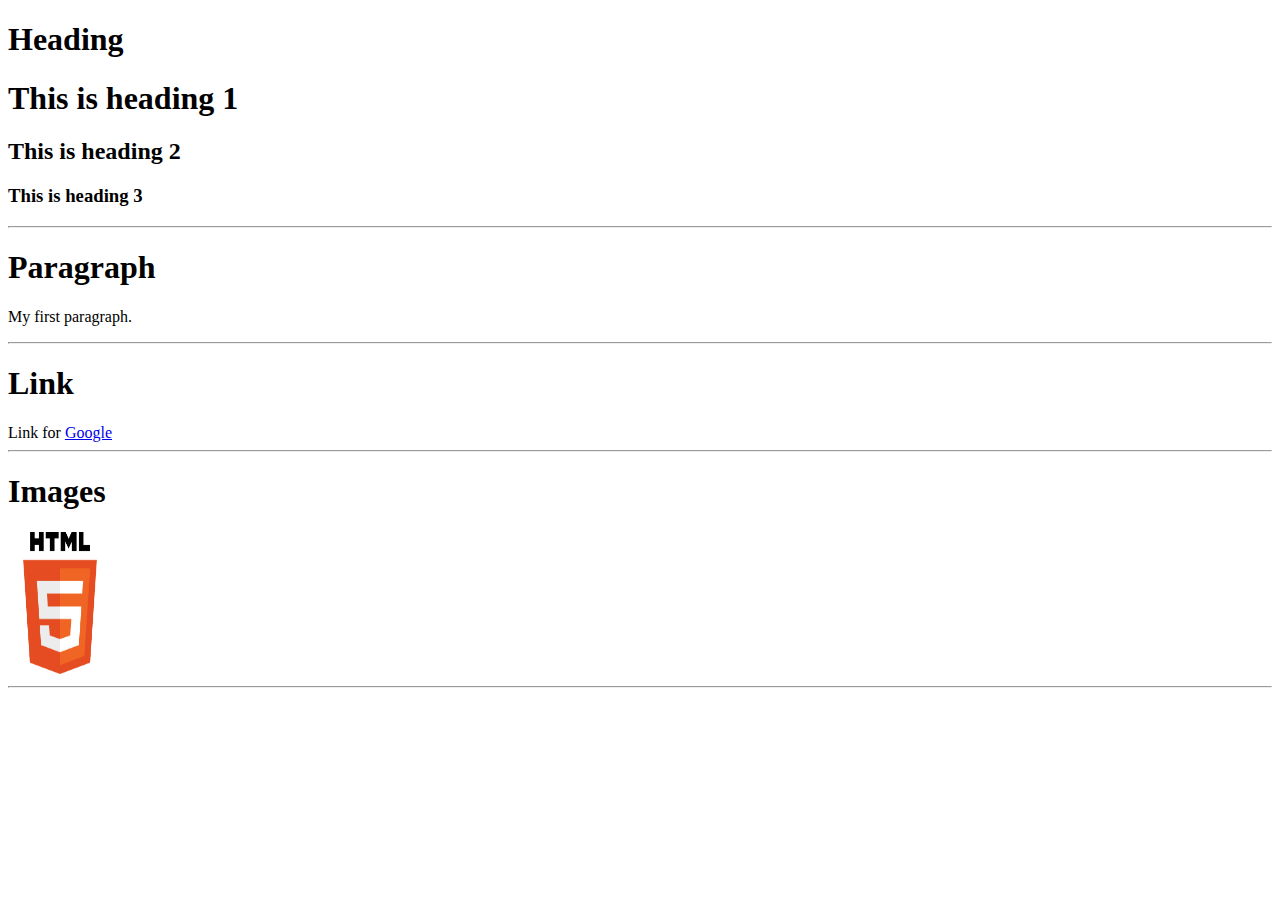
==== ders.html @ ae2c4e6f "html" ====
<!DOCTYPE html>
<html lang="en">
<head>
    <meta charset="UTF-8">
    <meta name="viewport" content="width=device-width, initial-scale=1.0">
    <title>My First Document</title>
</head>
<body>
    <h1>Heading</h1>
    <h1>This is heading 1</h1>
    <h2>This is heading 2</h2>
    <h3>This is heading 3</h3>
<hr>
    <h1>Paragraph</h1>
    <p>My first paragraph.</p>
<hr>
    <h1>Link</h1>
    <a>Link for</a>
    <a href="https://www.google.com" target="_blank"> Google </a>
<hr>
    <h1>Images</h1>
    <img src="html.png" alt="html" width="104" height="142">
<hr>


</body>
</html>
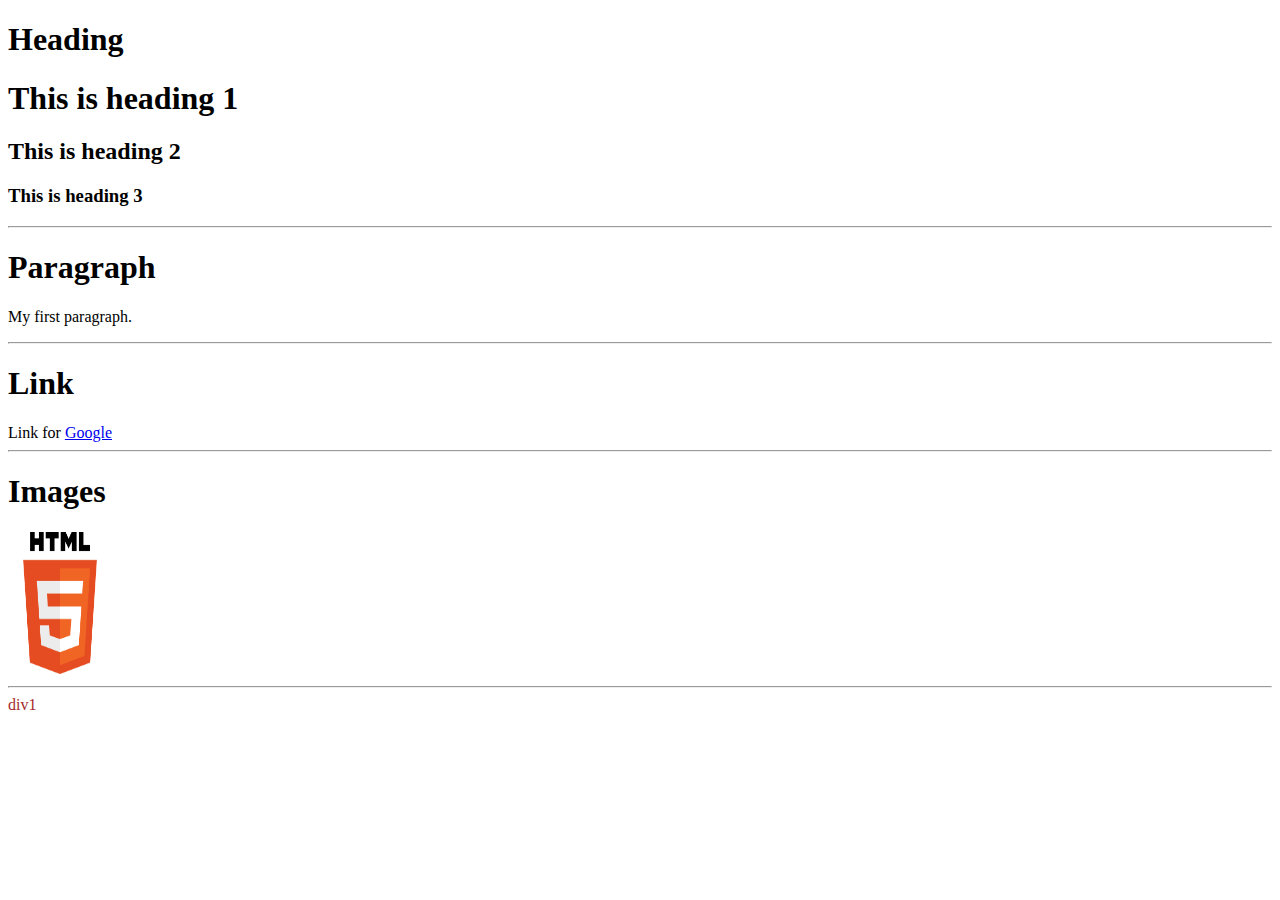
==== commit c1780069: "txt" ====
--- a/ders.html
+++ b/ders.html
@@ -21,7 +21,7 @@
     <h1>Images</h1>
     <img src="html.png" alt="html" width="104" height="142">
 <hr>
-
+<div style="color: brown; width: 15em;">div1</div>
 
 </body>
 </html>